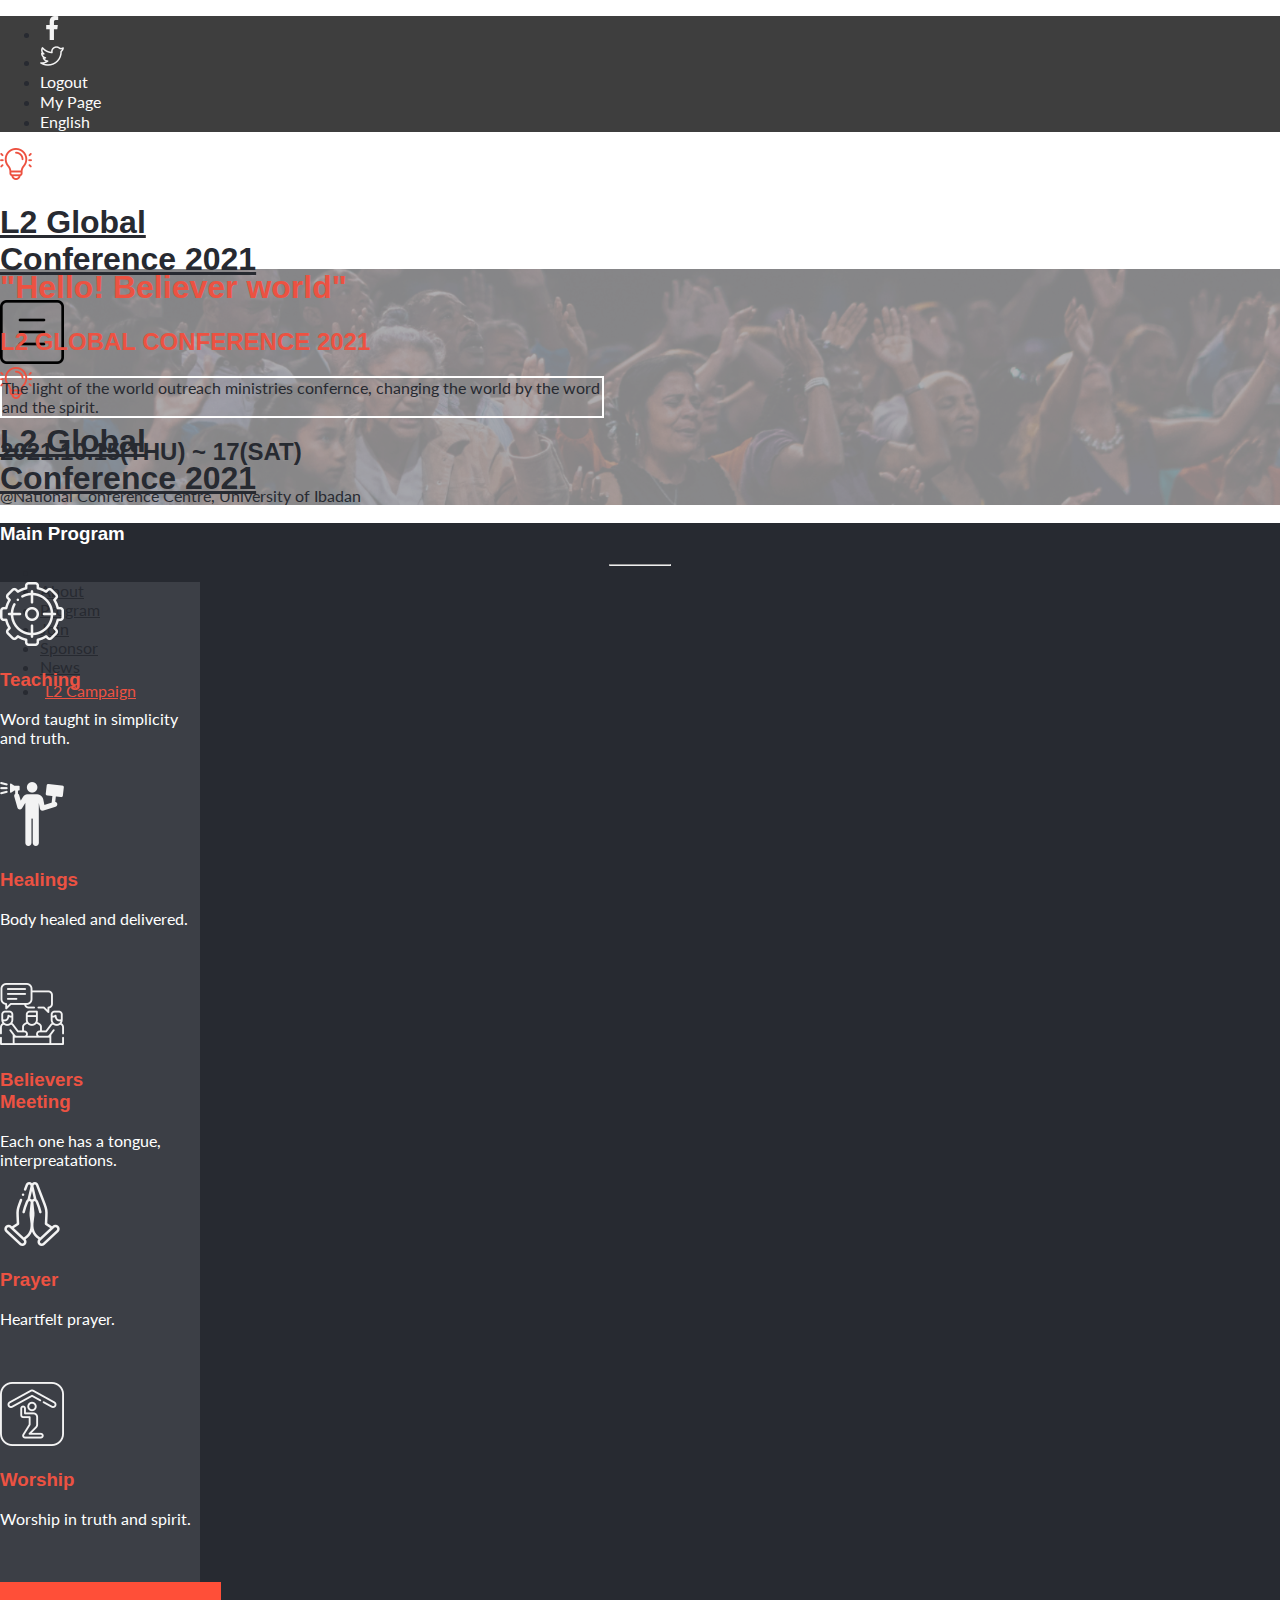
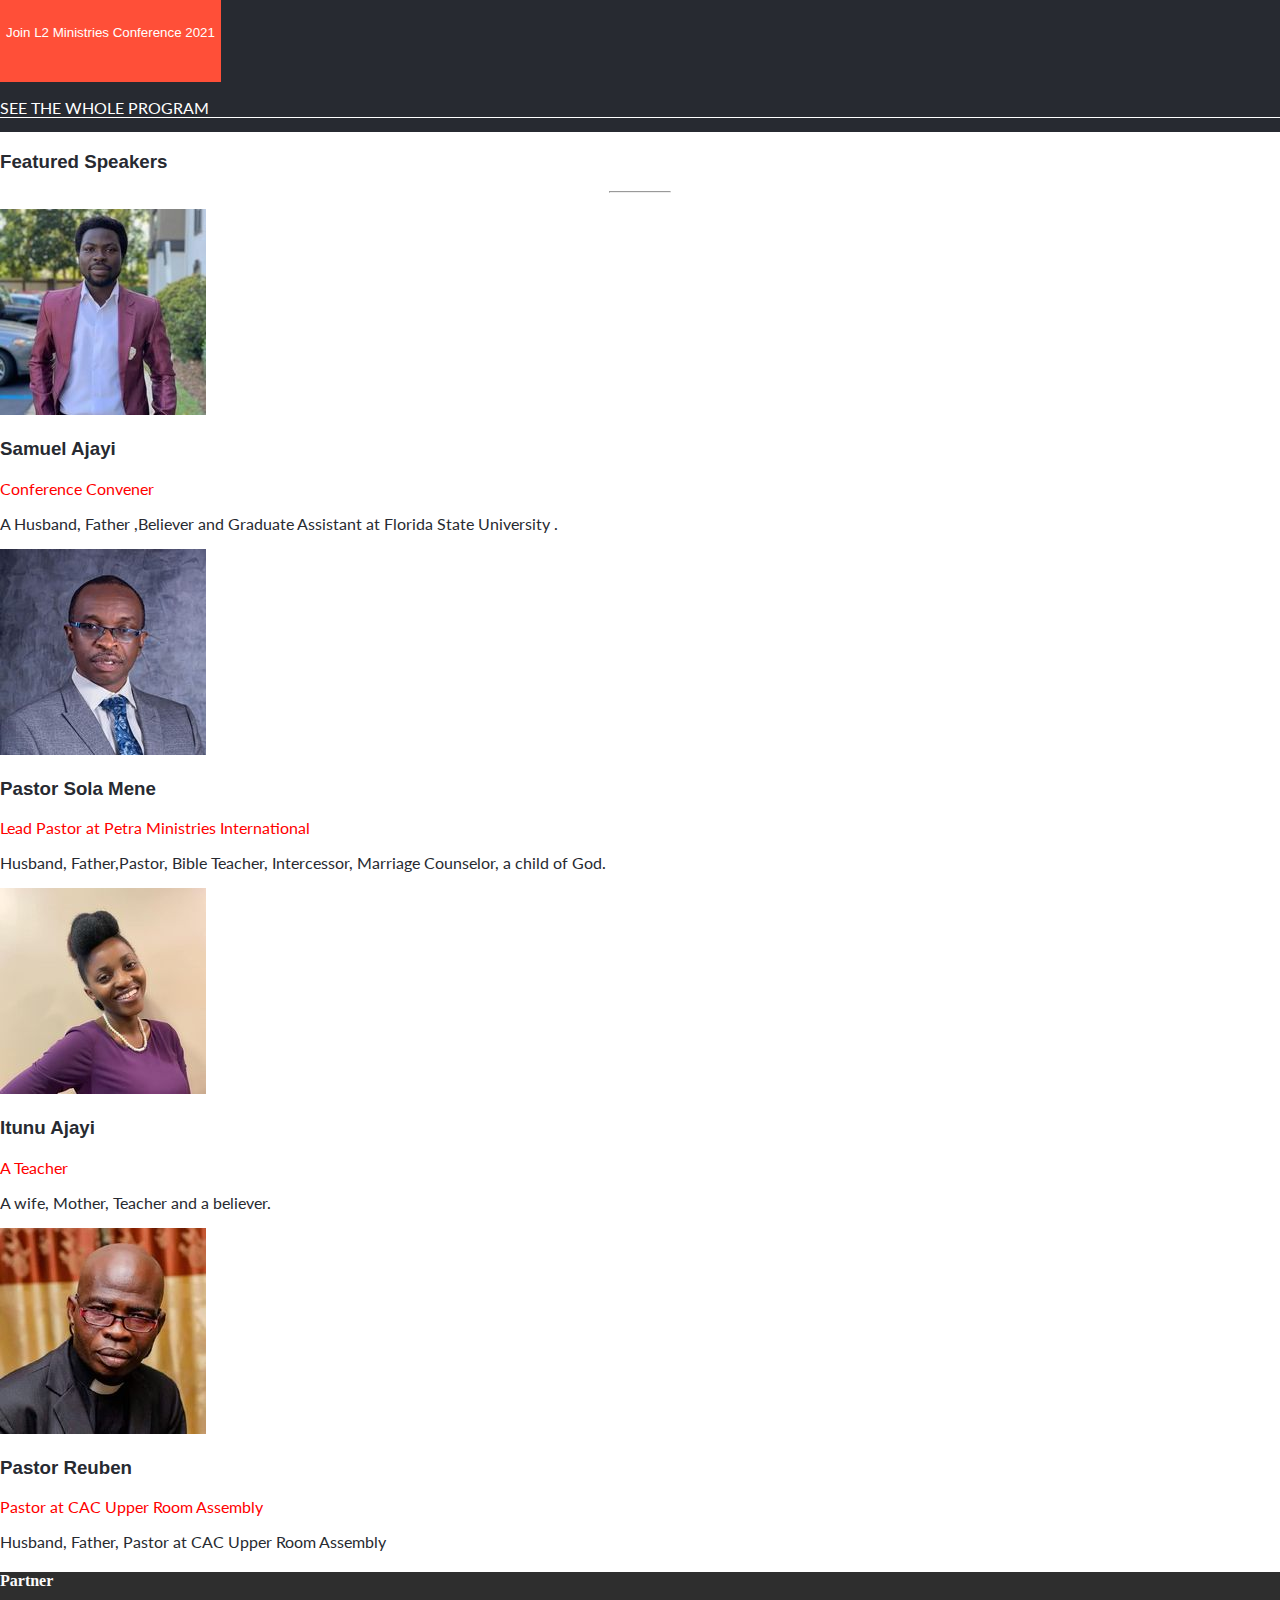
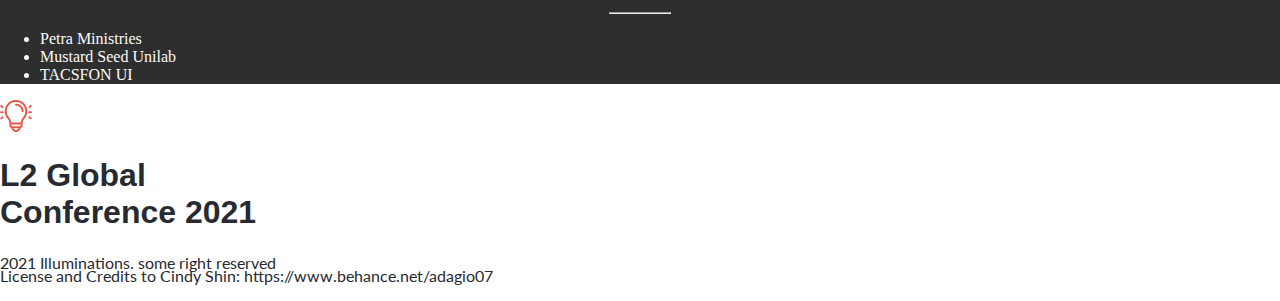
==== index.html @ 7d1f9eec "removing node_modules" ====
<!DOCTYPE html>
<html lang="en">
  <head>
    <!-- Required meta tags -->
    <meta charset="utf-8" />
    <meta name="viewport" content="width=device-width, initial-scale=1" />
    <link
      rel="stylesheet"
      href="https://fonts.googleapis.com/icon?family=Material+Icons"
    />
    <link
    rel="stylesheet"
    href="https://fonts.googleapis.com/icon?family=Lato"
  />
  <link href="https://fonts.cdnfonts.com/css/cocogoose" rel="stylesheet">
  <!-- Bootstrap CSS -->
    <link
      href="https://cdn.jsdelivr.net/npm/bootstrap@5.1.0/dist/css/bootstrap.min.css"
      rel="stylesheet"
      integrity="sha384-KyZXEAg3QhqLMpG8r+8fhAXLRk2vvoC2f3B09zVXn8CA5QIVfZOJ3BCsw2P0p/We"
      crossorigin="anonymous"
    />
    <link rel="stylesheet" href="css/style.css" />
    <title>L2 Global Conference!</title>
  </head>
  <body>
    <nav>
      <ul class="d-lg-flex d-none justify-content-end sp-bg list-unstyled">
        <li class="px-1 py-1">
          <a href="#">
            <img src="img/icons/facebook.png" alt="fb" />
          </a>
         
        </li>
        <li class="px-2 py-1">
          <a href="#">
            <img src="img/icons/twitter.png" alt="twitter" />
          </a>
      
        </li>
        <li class="px-2 py-1">
          <a href="#">
            Logout
          </a> </li>
        <li class="px-2 py-1"> <a href="#"> My Page</a>
          </li>
        <li class="px-2 py-1"><a href="#">English</a></li>
      </ul>
    </nav>
    <nav class="navbar navbar-expand-lg">
      <div class="container">
        <a class="navbar-brand d-none d-md-block" href="./index.html"
          >              <img src="img/icons/idea.png" alt="brand"> 
          <h1>
            L2 Global <br> Conference 2021
          </h1></a
        >
        <div class="hamburger d-lg-none">
          <img src="img/icons/square.png" alt="menu" />
        </div>

        <div class="d-none d-lg-block justify-content-end" id="navbarNav">
          <div class="d-flex align-items-center justify-content-around">
            <a class="navbar-brand d-lg-none" href="./index.html"
              >
              <img src="img/icons/idea.png" alt="brand"> 
              <h1>
                L2 Global <br> Conference 2021
              </h1>  </a
            >
            <div class="close d-none">
              <i class="material-icons justify-content-end d-flex mx-3"
                >close</i
              >
            </div>
          </div>
          <ul class="navbar-nav align-items-center">
            <li class="nav-item mx-2">
              <a class="nav-link" href="./index.html">Home</a>
            </li>
            <li class="nav-item mx-2">
              <a class="nav-link" href="./about.html">About</a>
            </li>
            <li class="nav-item mx-2">
              <a class="nav-link" href="#">Program</a>
            </li>
            <li class="nav-item mx-2">
              <a class="nav-link" href="#">Join</a>
            </li>
            <li class="nav-item mx-2">
              <a class="nav-link" href="#">Sponsor</a>
            </li>
            <li class="nav-item mx-2">
              <a class="nav-link" href="#">News</a>
            </li>
            <li class="nav-item mx-2 border-nav">
              <a class="nav-link" href="#">L2 Campaign</a>
            </li>
          </ul>
        </div>
      </div>
    </nav>

    <div class="container-fluid intro-bg pb-5">
      <section class="intro container pt-5">
        <h1>"Hello! Believer world"</h1>
        <h2>L2 GLOBAL CONFERENCE 2021</h2>
        <div class="intro-d">
          <p class="intro-details my-3 px-3 py-3">
            The light of the world outreach ministries confernce, changing the
            world by the word and the spirit.
          </p>
          <h2 class="date my-5">2021.10.15(THU) ~ 17(SAT)</h2>
          <p class="location">
            @National Conference Centre, University of Ibadan
          </p>
        </div>
      </section>
    </div>
    <div class="container-fluid what-we-learn">
      <section class="container">
        <div class="py-4">
          <h3 class="text-center">Main Program</h3>
          <div class="underline">
            <hr />
          </div>
        </div>

        <div
          class="
            container
            d-flex
            flex-column flex-md-row flex-wrap
            justify-content-center justify-content-md-around
            align-items-center
          "
        >
          <div
            class="
              d-flex
              event-bg
              justify-content-around justify-content-md-center
              align-items-center
              flex-md-column
              col-12
              text-center
            "
          >
            <img src="img/icons/work.png" alt="Teach" />
            <h3>Teaching</h3>
            <p>Word taught in simplicity and truth.</p>
          </div>
          <div
            class="
              d-flex
              my-1
              event-bg
              justify-content-around justify-content-md-center
              align-items-center
              flex-md-column
              col-12
              text-center
            "
          >
            <img src="img/icons/demonstrator.png" alt="demonstation" />
            <h3>Healings</h3>
            <p>Body healed and delivered.</p>
          </div>
          <div
            class="
              d-flex
              my-1
              event-bg
              justify-content-around justify-content-md-center
              align-items-center
              flex-md-column
              col-12
              text-center
            "
          >
            <img src="img/icons/conversation.png" alt="Believers_meeting" />
            <h3 class="text-center sp-t">Believers Meeting</h3>
            <p>Each one has a tongue, interpreatations.</p>
          </div>
          <div
            class="
              d-flex
              my-1
              event-bg
              justify-content-around justify-content-md-center
              align-items-center
              flex-md-column
              col-12
              text-center
            "
          >
            <img src="img/icons/pray.png" alt="pray" />
            <h3>Prayer</h3>
            <p>Heartfelt prayer.</p>
          </div>
          <div
            class="
              d-flex
              my-1
              event-bg
              justify-content-around justify-content-md-center
              align-items-center
              flex-md-column
              col-12
              text-center
            "
          >
            <img src="img/icons/worship-icon.png" alt="worship" />
            <h3>Worship</h3>
            <p>Worship in truth and spirit.</p>
          </div>
        </div>
        <div
          class="see-height d-flex justify-content-center align-items-center"
        >
          <button class="d-lg-none bg-join">
            Join L2 Ministries Conference 2021
          </button>
          <p class="under-p d-none d-lg-block">SEE THE WHOLE PROGRAM</p>
        </div>
      </section>
    </div>

    <div class="container">
      <section class="speakers">
        <div class="my-5">

       
        <h3 class="text-center">Featured Speakers</h3>
        <div class=" underline">
          <hr >
        </div>
      </div>
        <div class="row">
          <section class="col-md-6 d-flex f-speaker mb-5">
            <div class="img">

            </div>
            <div class="d-flex flex-column  ps-3">
              <h3></h3>
              <p></p>
              <p></p>
            </div>
            
          </section>
          <section class="col-md-6 d-flex   f-speaker mb-5">
             <div class="img">
              
            </div>
            <div class="d-flex flex-column  ps-3">
              <h3></h3>
              <p></p>
              <p></p>
            </div>
          </section>
        </div>
        <div class="row">
          <section class="col-md-6 d-flex  f-speaker mb-5">
            <div class="img">
              
            </div>
            <div class="d-flex flex-column ps-3">
              <h3></h3>
              <p></p>
              <p></p>
            </div>
          </section>
          <section class="col-md-6 d-flex  f-speaker mb-5">
            <div class="img">
              
            </div>
            <div class="d-flex flex-column  ps-3">
              <h3></h3>
              <p></p>
              <p></p>
            </div>
          </section>
        </div>
      </section>
    </div>
    <footer>
      <div class="container-fluid footer-bg ">
          <section class="container d-flex flex-column justify-content-center align-items-center">
              <div class="partner-header d-flex flex-column justify-content-center align-items-center">
  
          
  <h4>Partner</h4>
  <div class=" underline">
      <hr >
    </div>
   
  </div>
  <ul class="d-flex list-unstyled flex-wrap justify-content-around col-12">
    <li>Petra Ministries</li>
    <li>Mustard Seed Unilab </li>
    <li>TACSFON UI</li>
  </ul>
       </section>
      </div>
      <section class="container-flex d-flex justify-content-around footer-lg align-items-center">
  
       
        <div class="navbar-brand d-none d-md-block"
        >              <img src="img/icons/idea.png" alt="brand"> 
        <h1>
          L2 Global <br> Conference 2021
        </h1></div>
          <p class="text-center">2021 Illuminations. some right reserved</p>
      </section>
      <p class="text-center">  
        License and Credits to Cindy Shin: https://www.behance.net/adagio07</p>
  </footer>
    
    <script
      src="https://cdn.jsdelivr.net/npm/bootstrap@5.1.0/dist/js/bootstrap.bundle.min.js"
      integrity="sha384-U1DAWAznBHeqEIlVSCgzq+c9gqGAJn5c/t99JyeKa9xxaYpSvHU5awsuZVVFIhvj"
      crossorigin="anonymous"
    ></script>
    <script src="js/app.js"></script>
    <script src="js/featured_speakers.js"></script>
  </body>
</html>
---- css/style.css ----
body {
  padding: 0;
  margin: 0;
  color: #272a31;
}

.navbar {
  background-image: url(../img/worship.png);
  background-position: bottom;
  background-repeat: no-repeat;
  height: 100px;
  background-size: cover;
  background-blend-mode: multiply;
  font-family: 'Lato', Arial, Helvetica, sans-serif;
}

nav a {
  color: #272a31;
  font-family: 'Lato', Arial, Helvetica, sans-serif;
}

.border-nav {
  border: 5px solid #ec5242;
  max-width: 150px;
}

.border-nav a {
  color: #ec5242;
}

.nav-link {
  color: #272a31;
}

h1,
h2,
h3 {
  font-family: 'COCOGOOSE', Arial, Helvetica, sans-serif;
}

.intro h1,
.intro h2 {
  color: #ec5242;
}

.intro-bg {
  background-color: #d3d3d3;
}

p {
  font-family: 'Lato', Arial, Helvetica, sans-serif;
}

.intro-details {
  max-width: 600px;
  border: 2px solid #fff;
  font-family: 'Lato', Arial, Helvetica, sans-serif;
}

.show {
  background-color: #d3d3d3;
  width: 100%;
}

.sp-t {
  max-width: 120px;
}

.close,
.hamburger {
  cursor: pointer;
}

#btn {
  color: #fff;
}

#hamburger {
  font-weight: 900;
}

.navbar-collapse-bg {
  background-color: #d3d3d3;
}

.what-we-learn {
  background-color: #272a31;
  background-position: center;
  background-repeat: no-repeat;
  background-size: cover;
  background-blend-mode: multiply;
  color: #fff;
}

.underline hr {
  margin: 1rem auto;
  background-color: #ec5242;
  opacity: 1;
  width: 60px;
}

.event-bg {
  background: #3c3f46;
  height: 200px;
  width: 100%;
}

.intro .date {
  color: #272a31;
}

.event-bg h3 {
  color: #ec5242;
}

.under-p {
  border-bottom: 1px solid #fff;
}

.see-height {
  height: 150px;
}

.see-height button {
  border: 0;
}

.bg-join {
  background-color: #ff4f38;
  height: 100px;
  color: #fff;
}

.sp-bg {
  background-color: #3e3e3e;
}

.sp-bg li > a {
  color: #fbfbfb;
  text-decoration: none;
}

.nav-link:focus,
.nav-link:hover,
.nav-link:active,
nav a:focus,
nav a:hover {
  color: #ff4f38;
}

.footer-bg {
  background-color: #2e2e2e;
}

.partner-header,
.footer-bg ul > li {
  color: #fbfbfb;
}

.footer-lg {
  height: 150px;
}

.f-speaker > div > p:first-of-type {
  color: red;
}

@media (min-width: 992px) {
  .navbar-expand-lg .navbar-collapse {
    background-color: transparent;
  }

  .navbar {
    background-image: unset;
    background-color: #fff;
  }

  .intro-bg {
    background-image: url(../img/worship.png);
    background-position: bottom;
    background-repeat: no-repeat;
    background-size: cover;
    background-blend-mode: multiply;
  }
}

@media (min-width: 768px) {
  .event-bg {
    width: 200px;
  }
}

@media (max-width: 400px) {
  .event-bg h3,
  .event-bg p {
    font-size: 15px;
  }
}
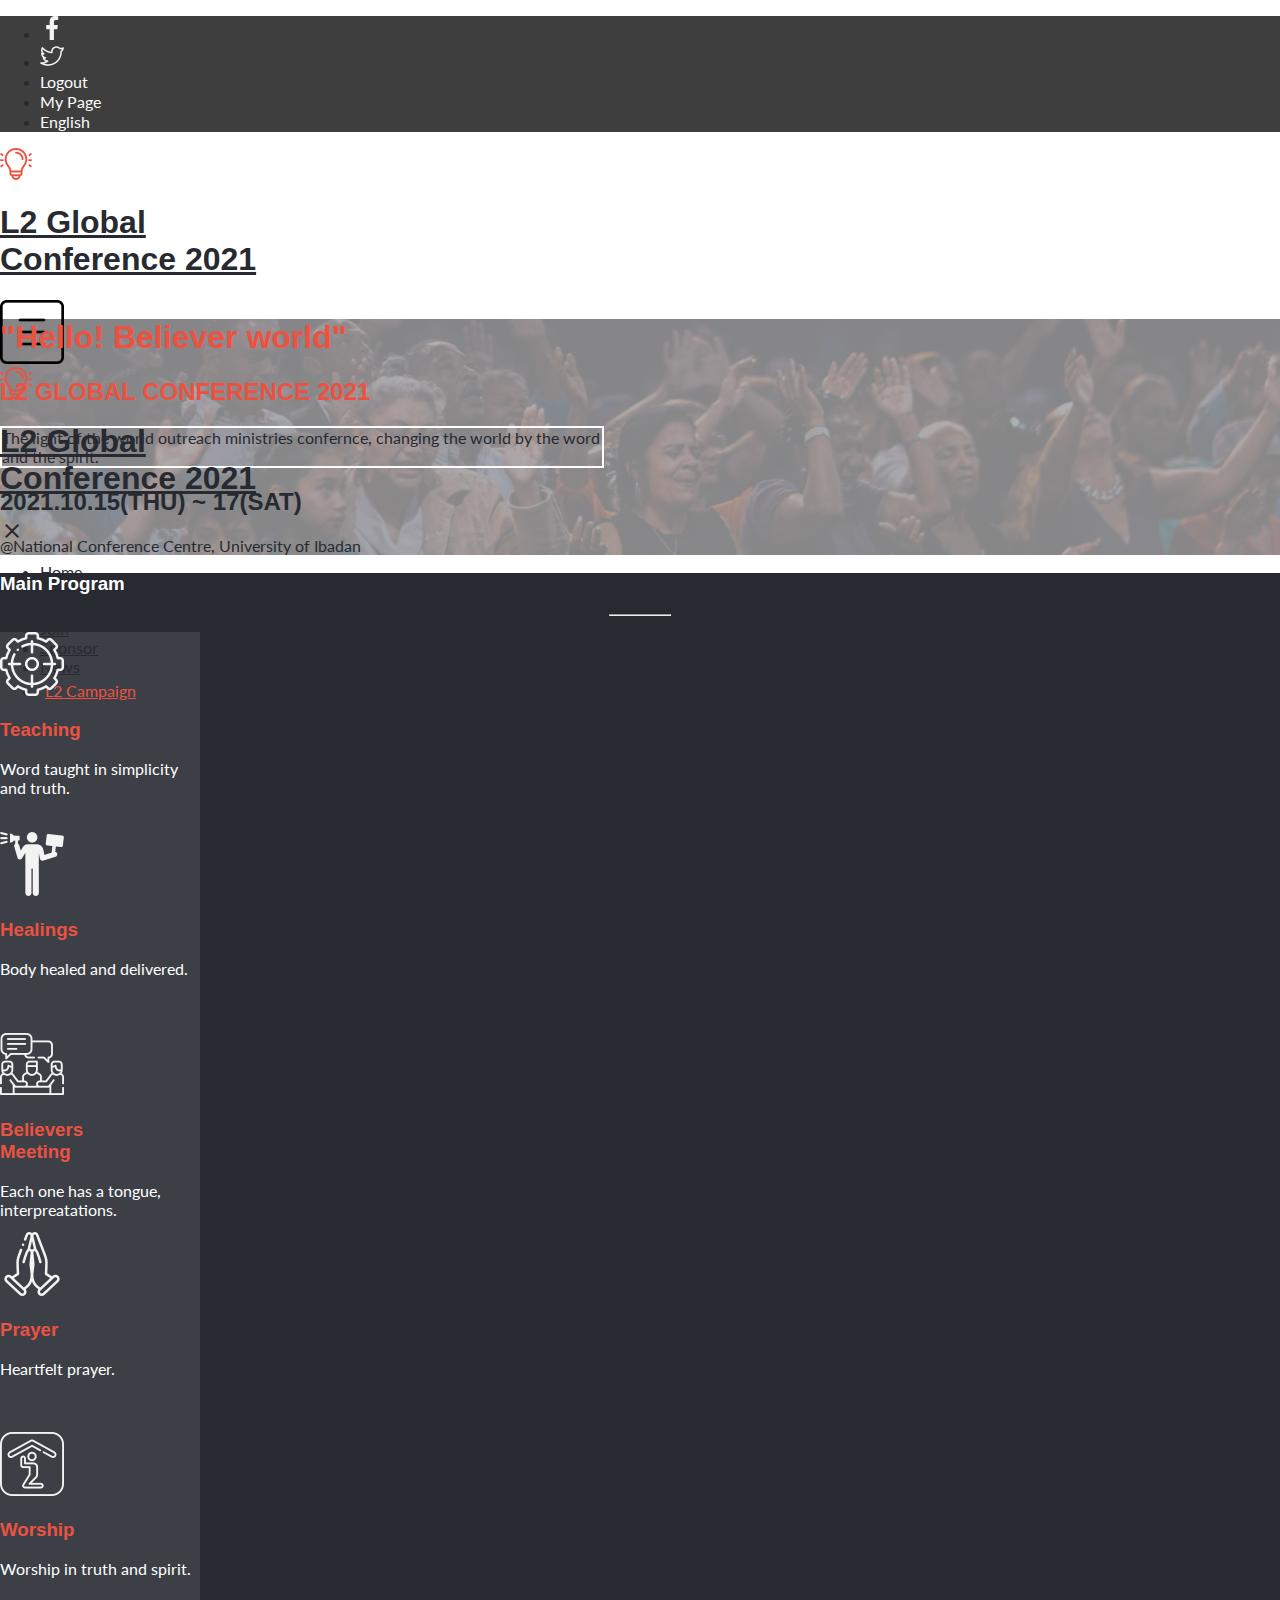
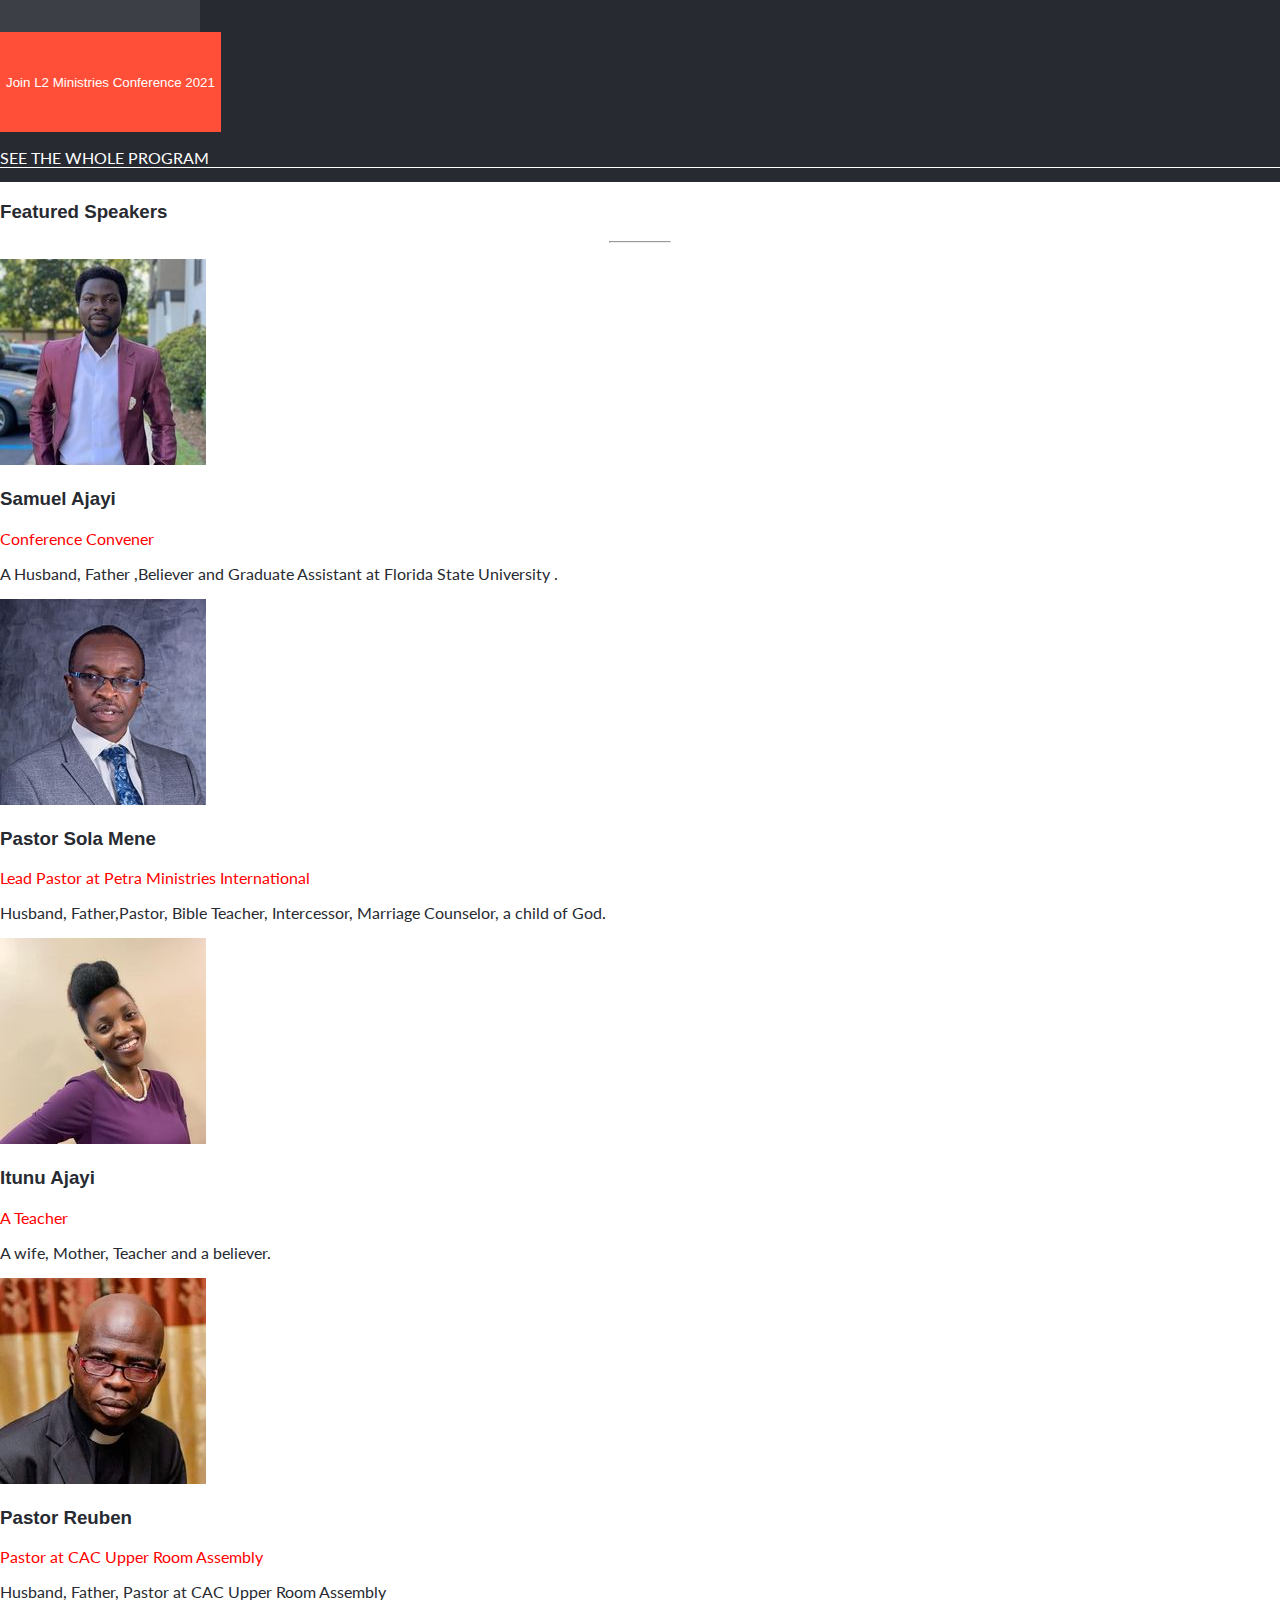
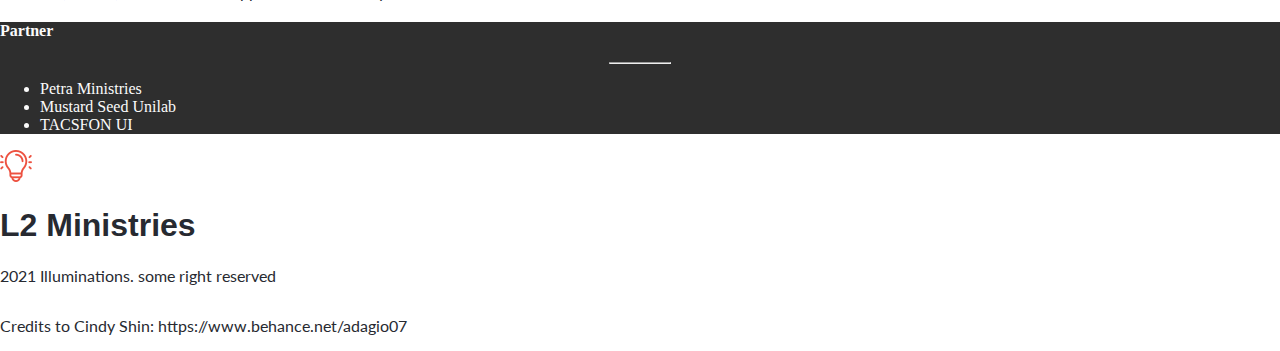
==== commit d0679bd4: "logo footer updated" ====
--- a/index.html
+++ b/index.html
@@ -308,12 +308,12 @@
         <div class="navbar-brand d-none d-md-block"
         >              <img src="img/icons/idea.png" alt="brand"> 
         <h1>
-          L2 Global <br> Conference 2021
+          L2 Ministries
         </h1></div>
           <p class="text-center">2021 Illuminations. some right reserved</p>
       </section>
       <p class="text-center">  
-        License and Credits to Cindy Shin: https://www.behance.net/adagio07</p>
+      Credits to Cindy Shin: https://www.behance.net/adagio07</p>
   </footer>
     
     <script
--- a/css/style.css
+++ b/css/style.css
@@ -9,7 +9,7 @@
   background-image: url(../img/worship.png);
   background-position: bottom;
   background-repeat: no-repeat;
-  height: 100px;
+  height: 150px;
   background-size: cover;
   background-blend-mode: multiply;
   font-family: 'Lato', Arial, Helvetica, sans-serif;
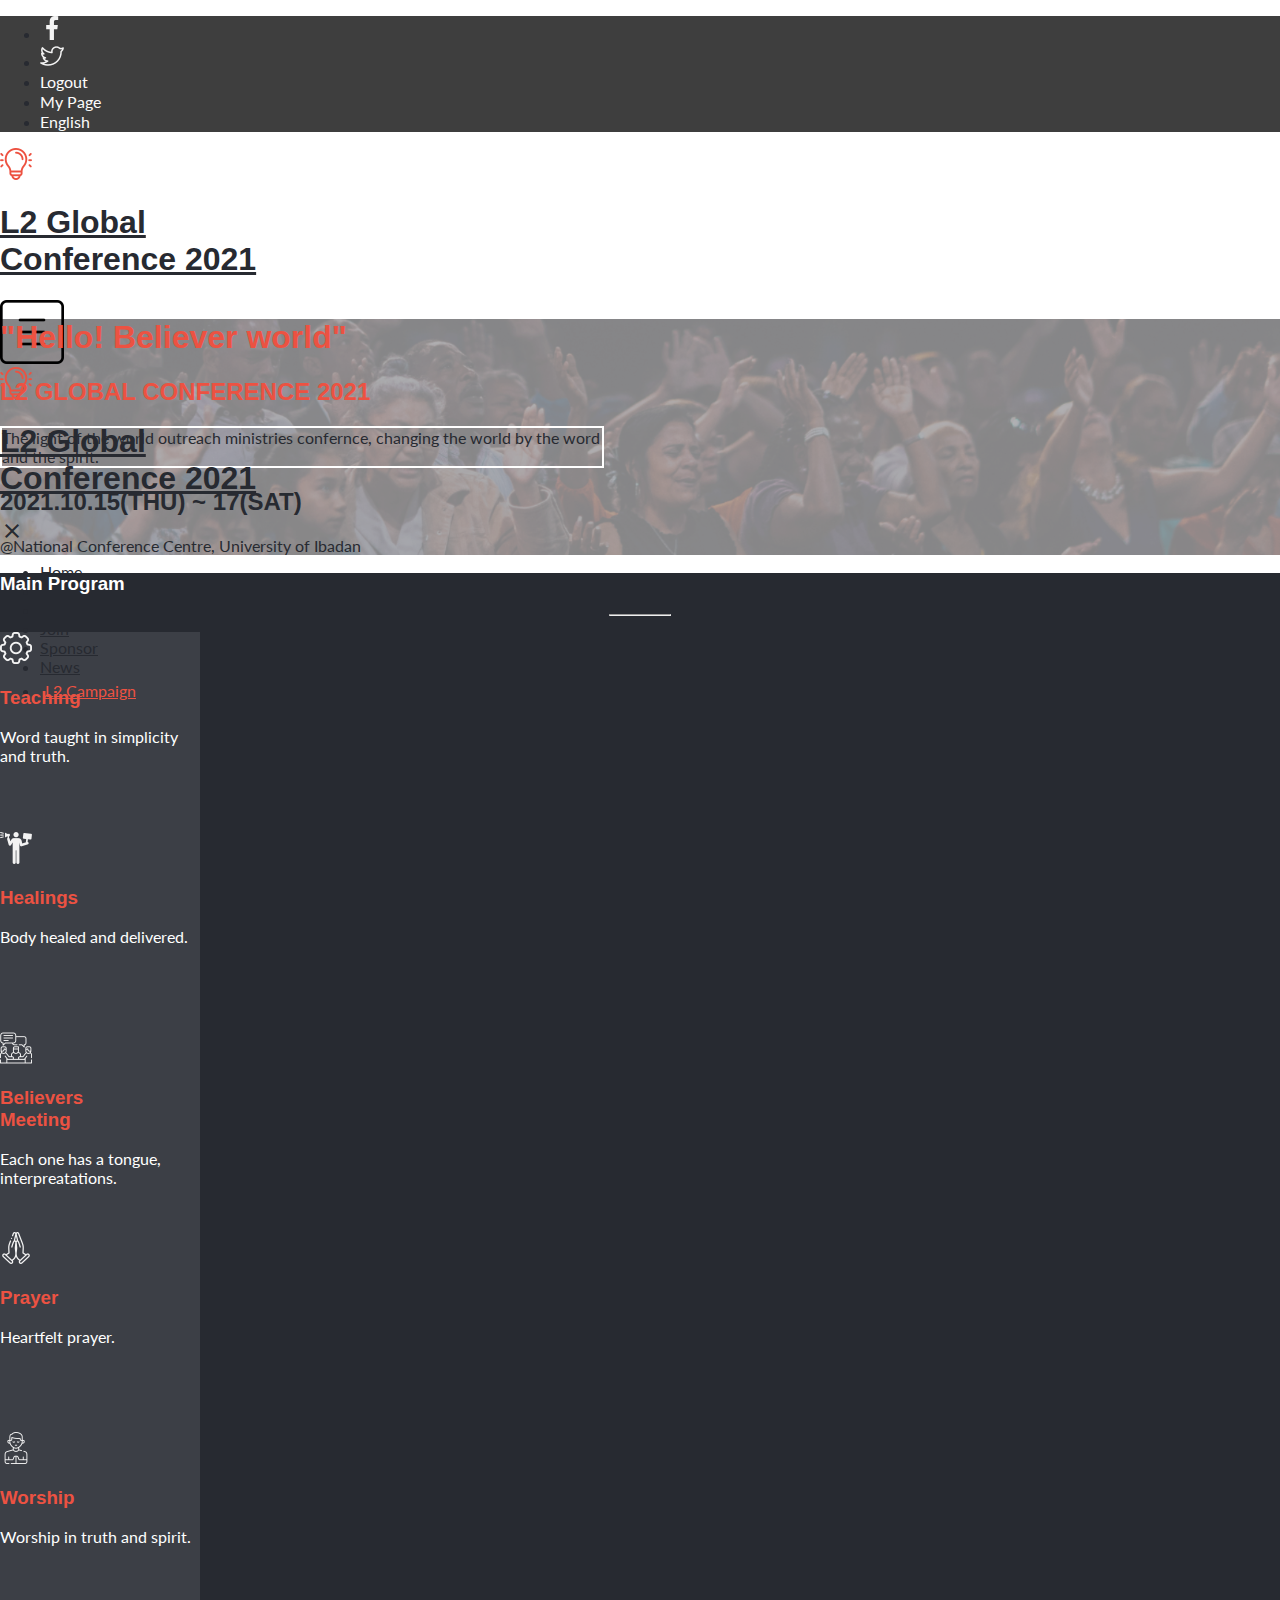
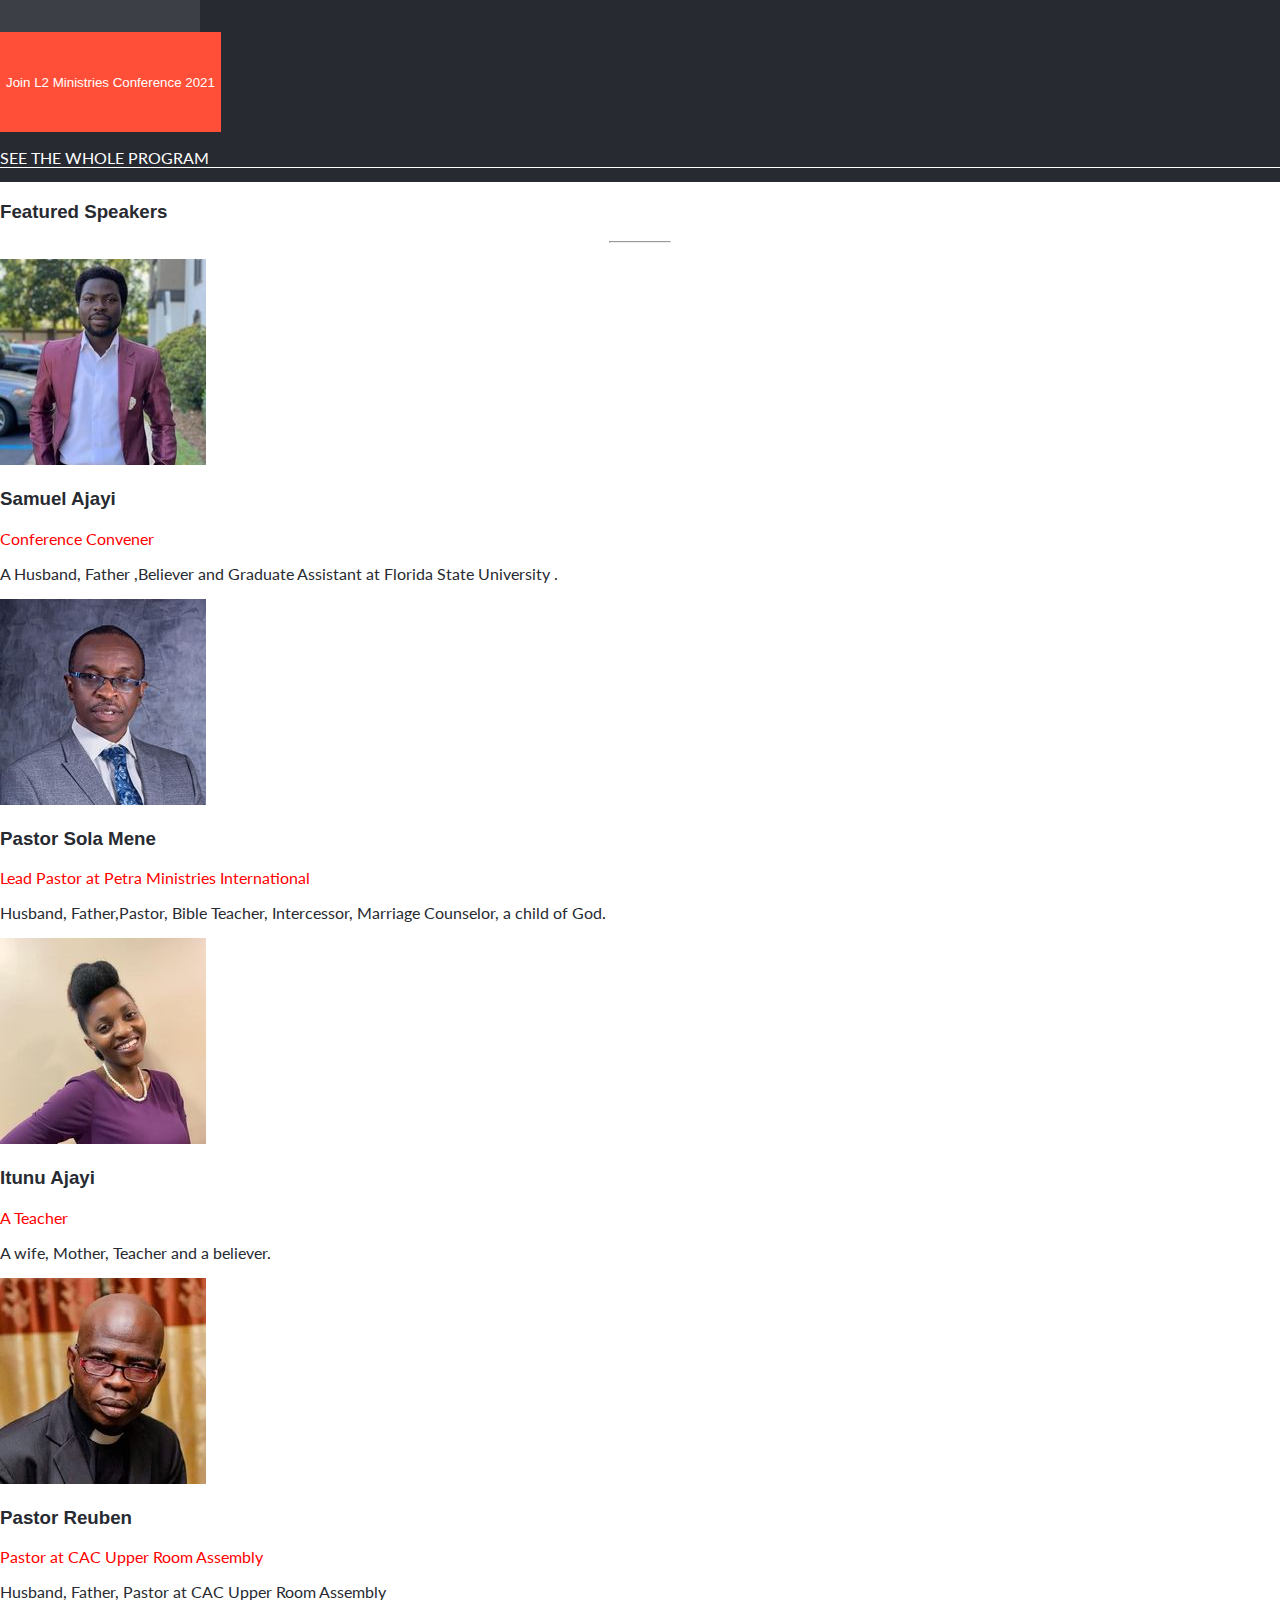
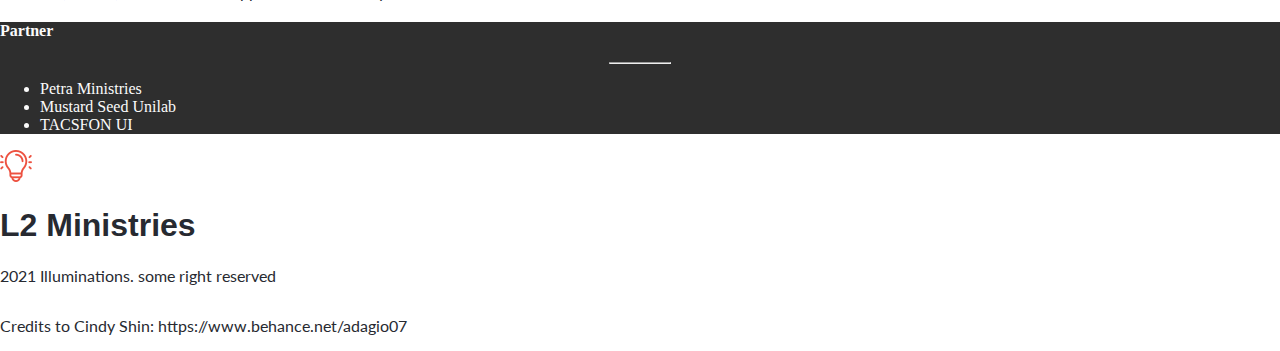
==== commit 79b6a9d5: "icons resized on what we learn" ====
--- a/index.html
+++ b/index.html
@@ -131,7 +131,7 @@
             container
             d-flex
             flex-column flex-md-row flex-wrap
-            justify-content-center justify-content-md-around
+            justify-content-center 
             align-items-center
           "
         >
@@ -144,6 +144,7 @@
               flex-md-column
               col-12
               text-center
+              me-1
             "
           >
             <img src="img/icons/work.png" alt="Teach" />
@@ -160,6 +161,7 @@
               flex-md-column
               col-12
               text-center
+              me-1
             "
           >
             <img src="img/icons/demonstrator.png" alt="demonstation" />
@@ -176,6 +178,7 @@
               flex-md-column
               col-12
               text-center
+              me-1
             "
           >
             <img src="img/icons/conversation.png" alt="Believers_meeting" />
@@ -192,6 +195,7 @@
               flex-md-column
               col-12
               text-center
+             me-1
             "
           >
             <img src="img/icons/pray.png" alt="pray" />
@@ -208,9 +212,10 @@
               flex-md-column
               col-12
               text-center
-            "
-          >
-            <img src="img/icons/worship-icon.png" alt="worship" />
+            
+            "
+          >
+            <img src="img/icons/worship.png" alt="worship" />
             <h3>Worship</h3>
             <p>Worship in truth and spirit.</p>
           </div>
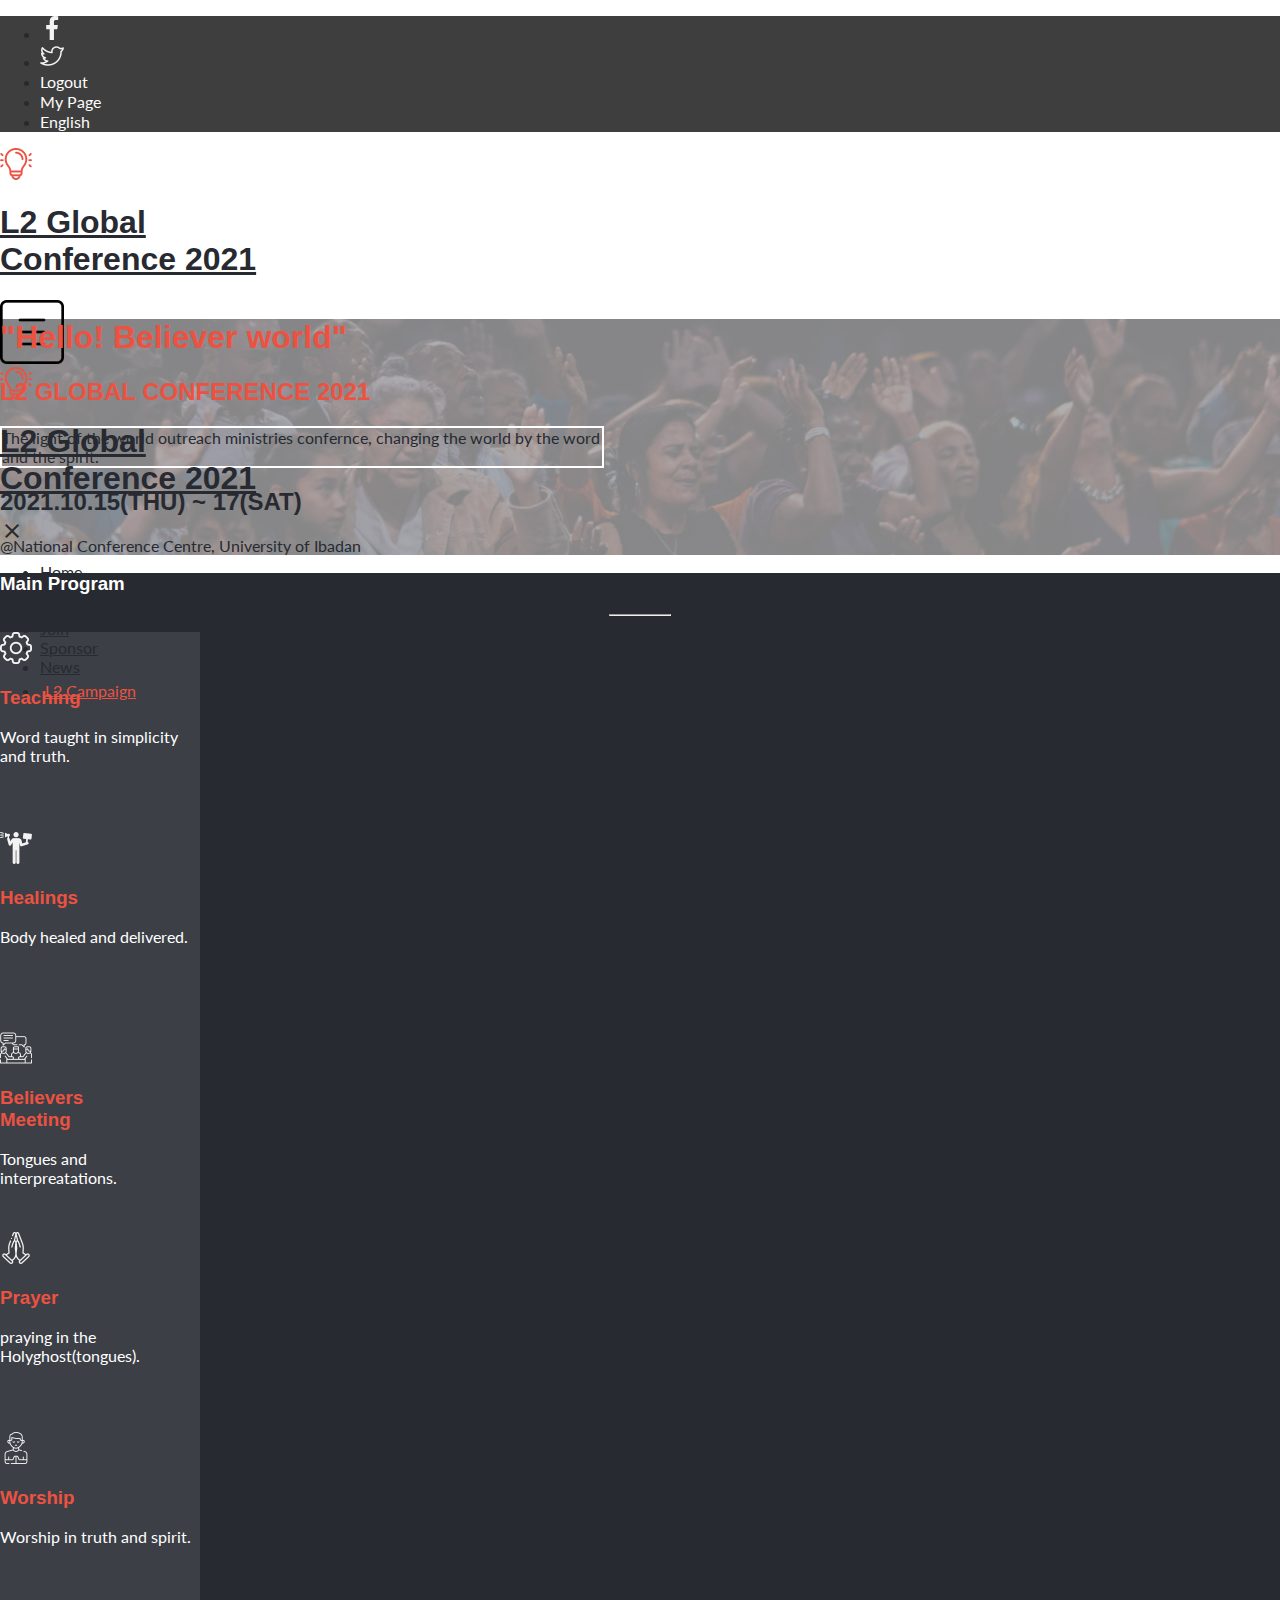
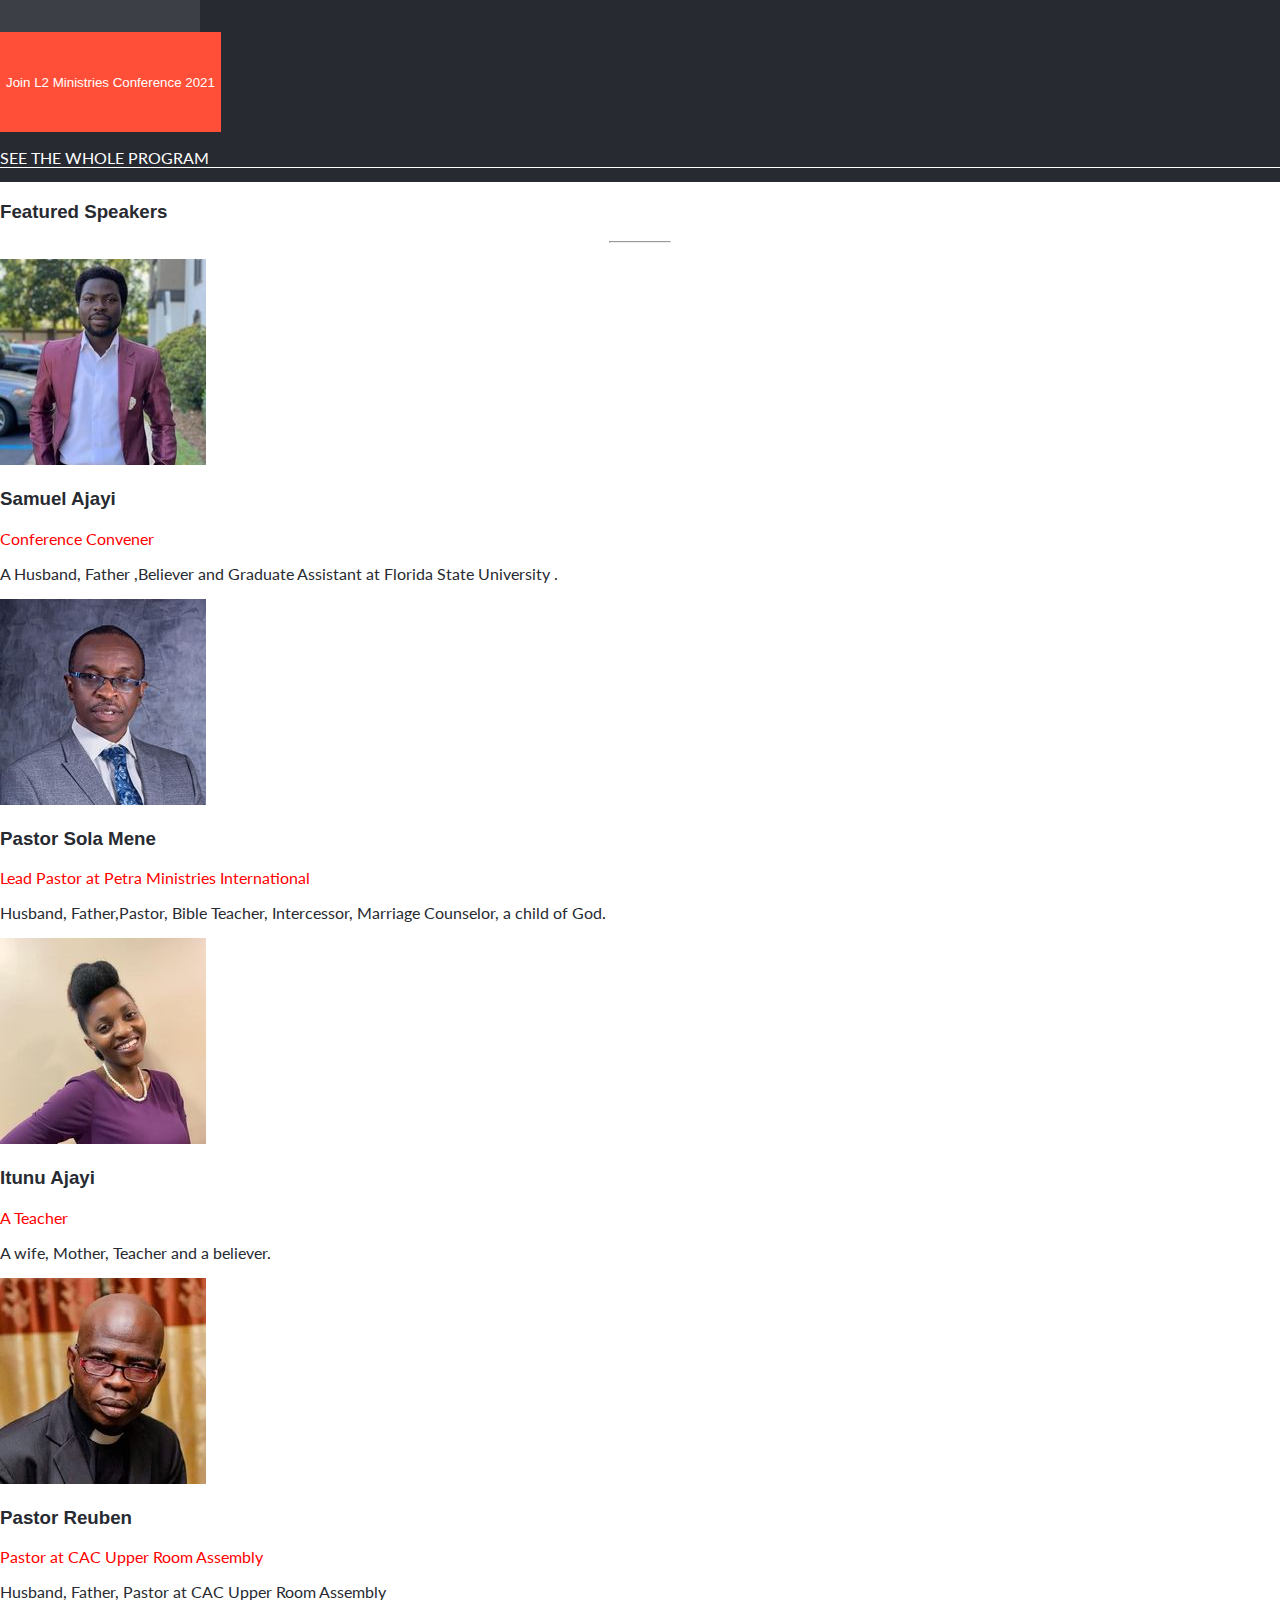
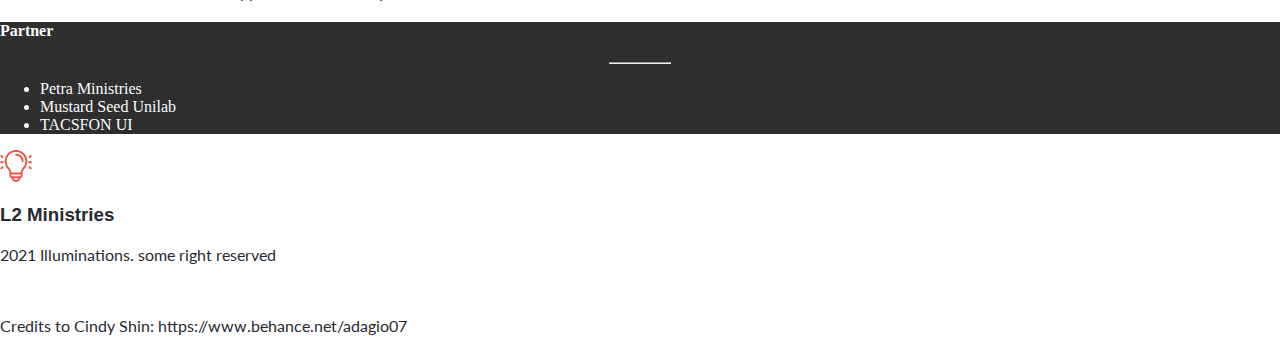
==== commit 6dada8b4: "footer logo updated to use an h3 tag" ====
--- a/index.html
+++ b/index.html
@@ -183,7 +183,7 @@
           >
             <img src="img/icons/conversation.png" alt="Believers_meeting" />
             <h3 class="text-center sp-t">Believers Meeting</h3>
-            <p>Each one has a tongue, interpreatations.</p>
+            <p>Tongues and interpreatations.</p>
           </div>
           <div
             class="
@@ -200,7 +200,7 @@
           >
             <img src="img/icons/pray.png" alt="pray" />
             <h3>Prayer</h3>
-            <p>Heartfelt prayer.</p>
+            <p> praying in the Holyghost(tongues).</p>
           </div>
           <div
             class="
@@ -312,9 +312,9 @@
        
         <div class="navbar-brand d-none d-md-block"
         >              <img src="img/icons/idea.png" alt="brand"> 
-        <h1>
+        <h3>
           L2 Ministries
-        </h1></div>
+        </h3></div>
           <p class="text-center">2021 Illuminations. some right reserved</p>
       </section>
       <p class="text-center">  
